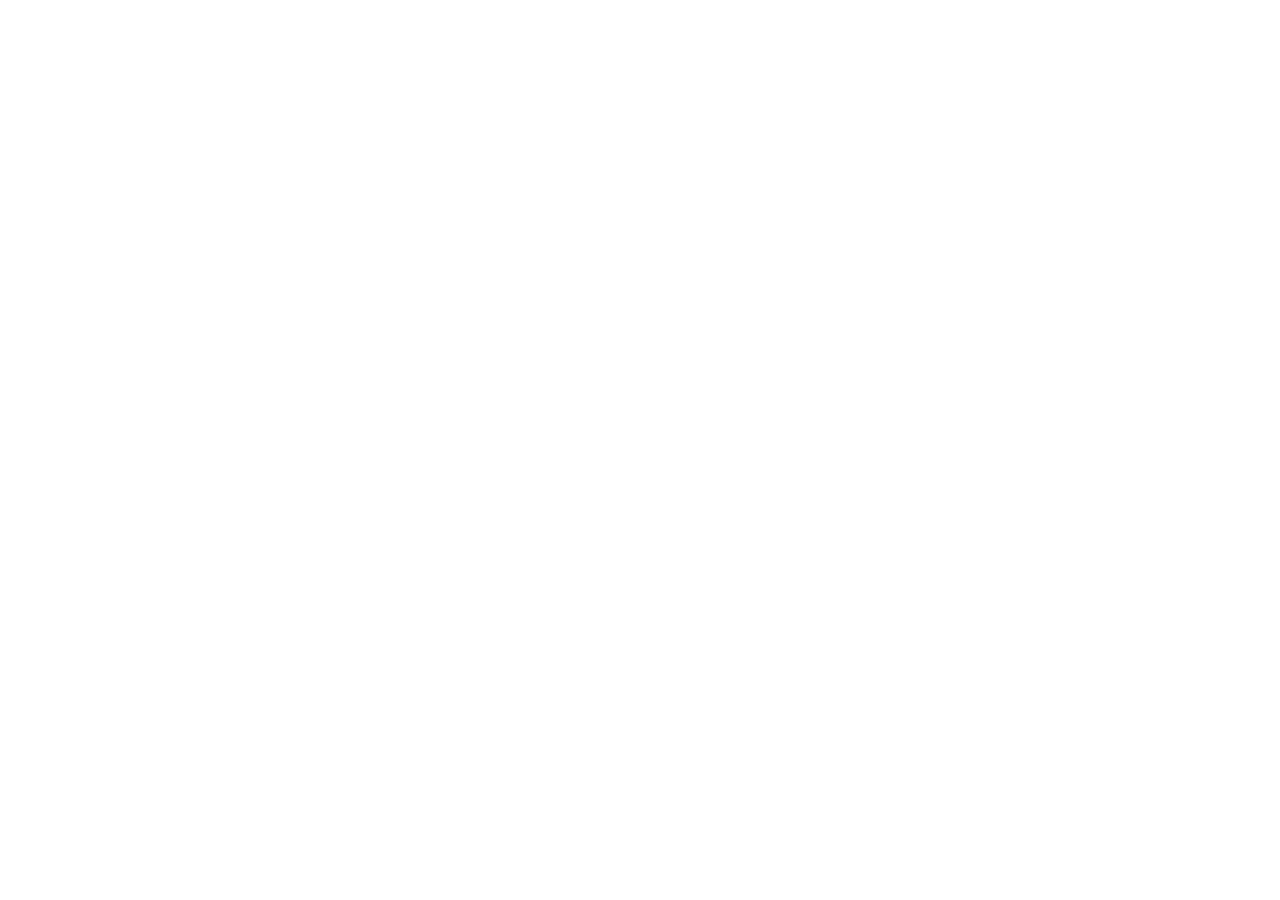
==== audio-video.html @ 36cc7b03 "Audio-Video" ====
<!DOCTYPE html>
<html lang="en">
<head>
    <meta charset="UTF-8">
    <meta http-equiv="X-UA-Compatible" content="IE=edge">
    <meta name="viewport" content="width=device-width, initial-scale=1.0">
    <title>Audio & Video</title>
</head>
<body>
    
</body>
</html>
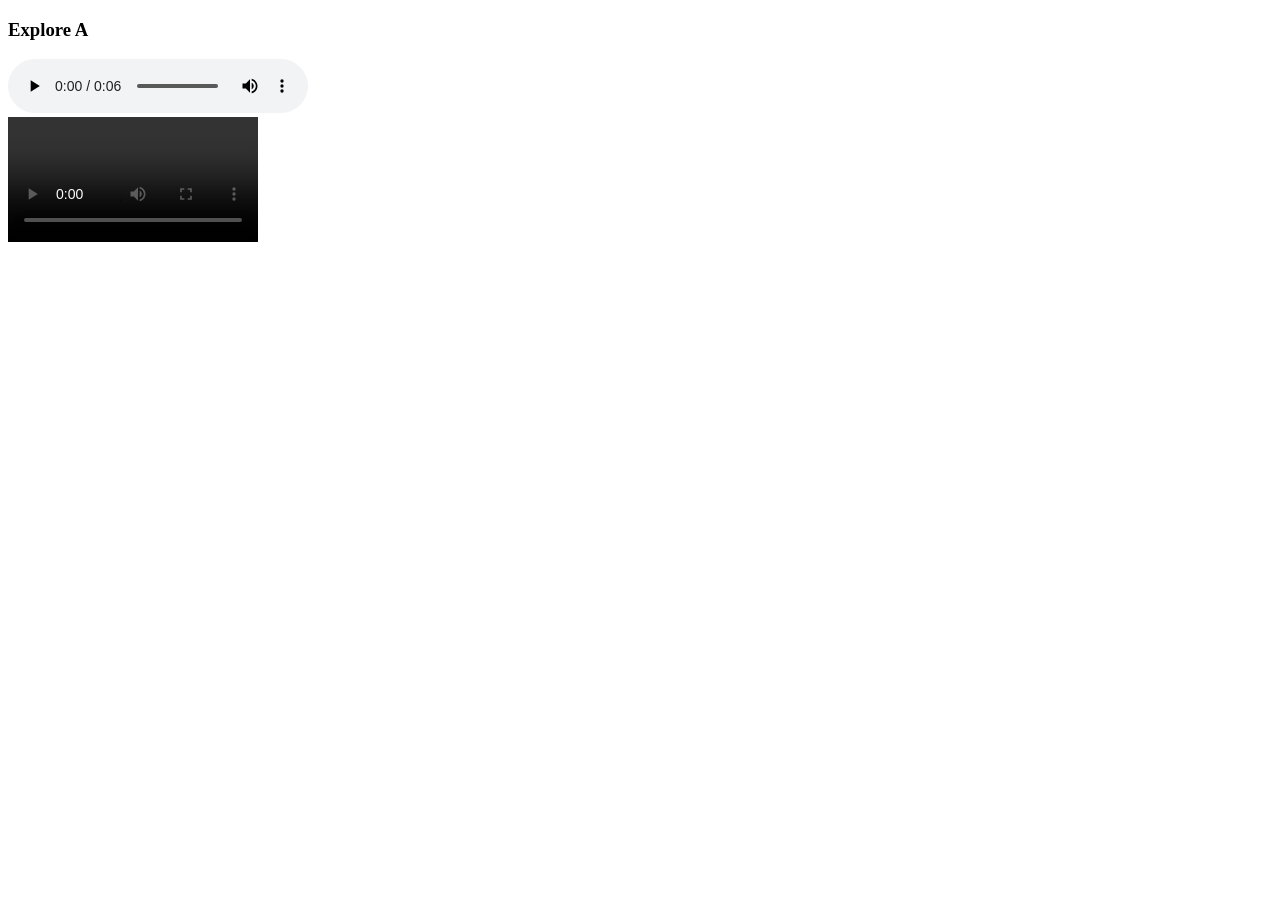
==== commit 13a045fb: "Video" ====
--- a/audio-video.html
+++ b/audio-video.html
@@ -7,6 +7,9 @@
     <title>Audio & Video</title>
 </head>
 <body>
-    
+    <h3>Explore A</h3>
+    <audio src="/assets/Goat-bleathing-sound.mp3" controls></audio><br>
+    <video src="/assets/file_example_MP4_480_1_5MG.mp4" controls width="250px"></video><br>
+    <iframe width="560" height="315" src="https://www.youtube.com/embed/_biQtYIsKy0" title="YouTube video player" frameborder="0" allow="accelerometer; autoplay; clipboard-write; encrypted-media; gyroscope; picture-in-picture" allowfullscreen></iframe>
 </body>
 </html>
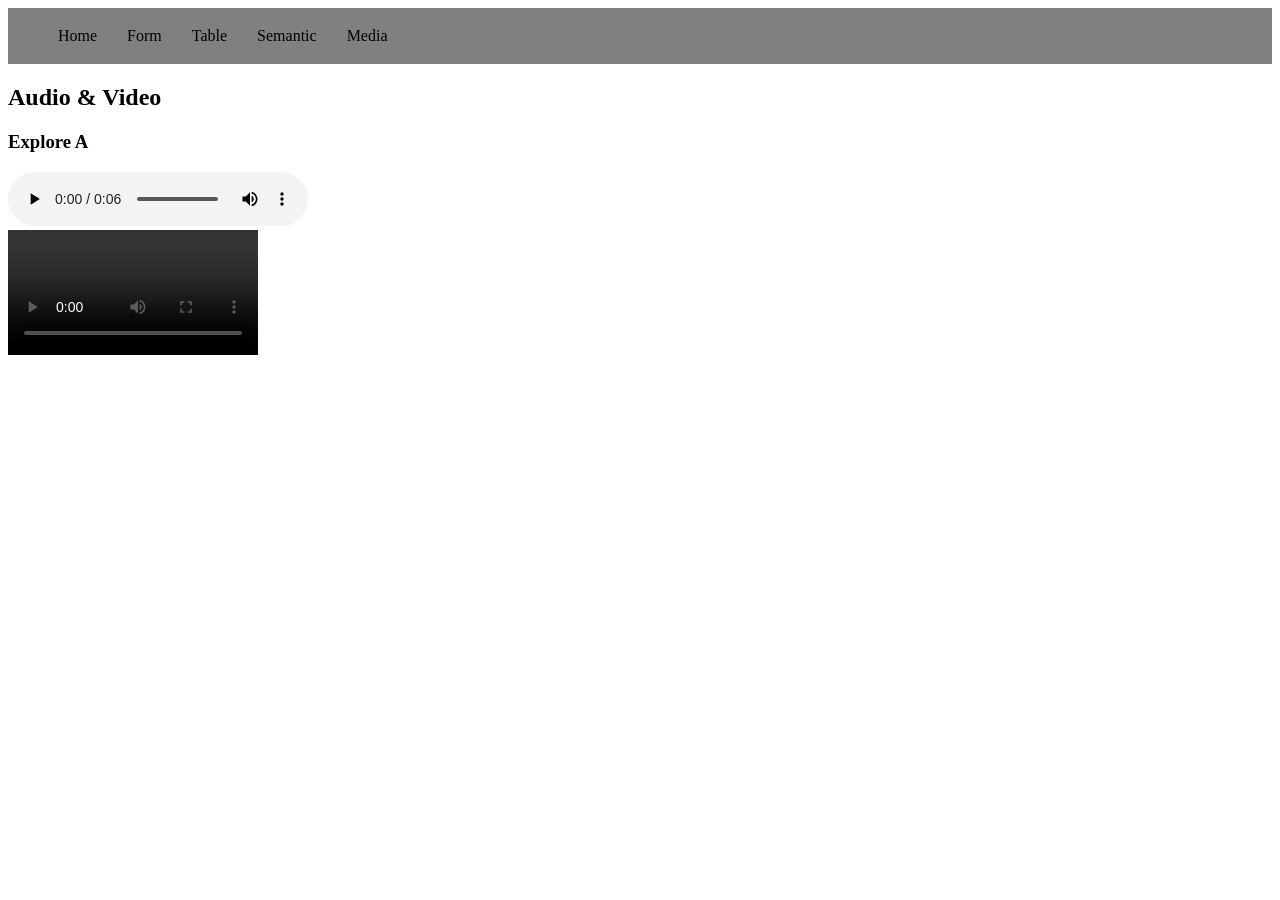
==== commit 91e971de: "Add new files" ====
--- a/audio-video.html
+++ b/audio-video.html
@@ -5,8 +5,21 @@
     <meta http-equiv="X-UA-Compatible" content="IE=edge">
     <meta name="viewport" content="width=device-width, initial-scale=1.0">
     <title>Audio & Video</title>
+    <link rel="stylesheet" href="/style/nav.css">
 </head>
 <body>
+    <header>
+        <nav>
+            <ul>
+                <li><a href="">Home</a></li>
+                <li><a href="form..html">Form</a></li>
+                <li><a href="table.html">Table</a></li>
+                <li><a href="semantiic.html">Semantic</a></li>
+                <li><a href="audio-video.html">Media</a></li>
+            </ul>
+        </nav>
+        <h2>Audio & Video</h2>
+    </header>
     <h3>Explore A</h3>
     <audio src="/assets/Goat-bleathing-sound.mp3" controls></audio><br>
     <video src="/assets/file_example_MP4_480_1_5MG.mp4" controls width="250px"></video><br>
--- a/style/nav.css
+++ b/style/nav.css
@@ -0,0 +1,30 @@
+nav{
+    background-color: gray;
+    padding: 3px 0px;
+}
+nav > ul{
+    display: flex;
+}
+nav li{
+    list-style: none;
+    margin-right: 10px;
+    padding: 0px 10px;
+}
+nav li:hover{
+    background-color: lightgray;
+}
+nav li a{
+    text-decoration: none;
+    color: black;
+}
+nav li .Dropdown{
+    display: none;
+    position: absolute;
+    background-color: lightgray;
+    padding-left: 5px;
+    margin-left: 10px;
+}
+
+nav li:hover > .Dropdown{
+    display: block;
+}
